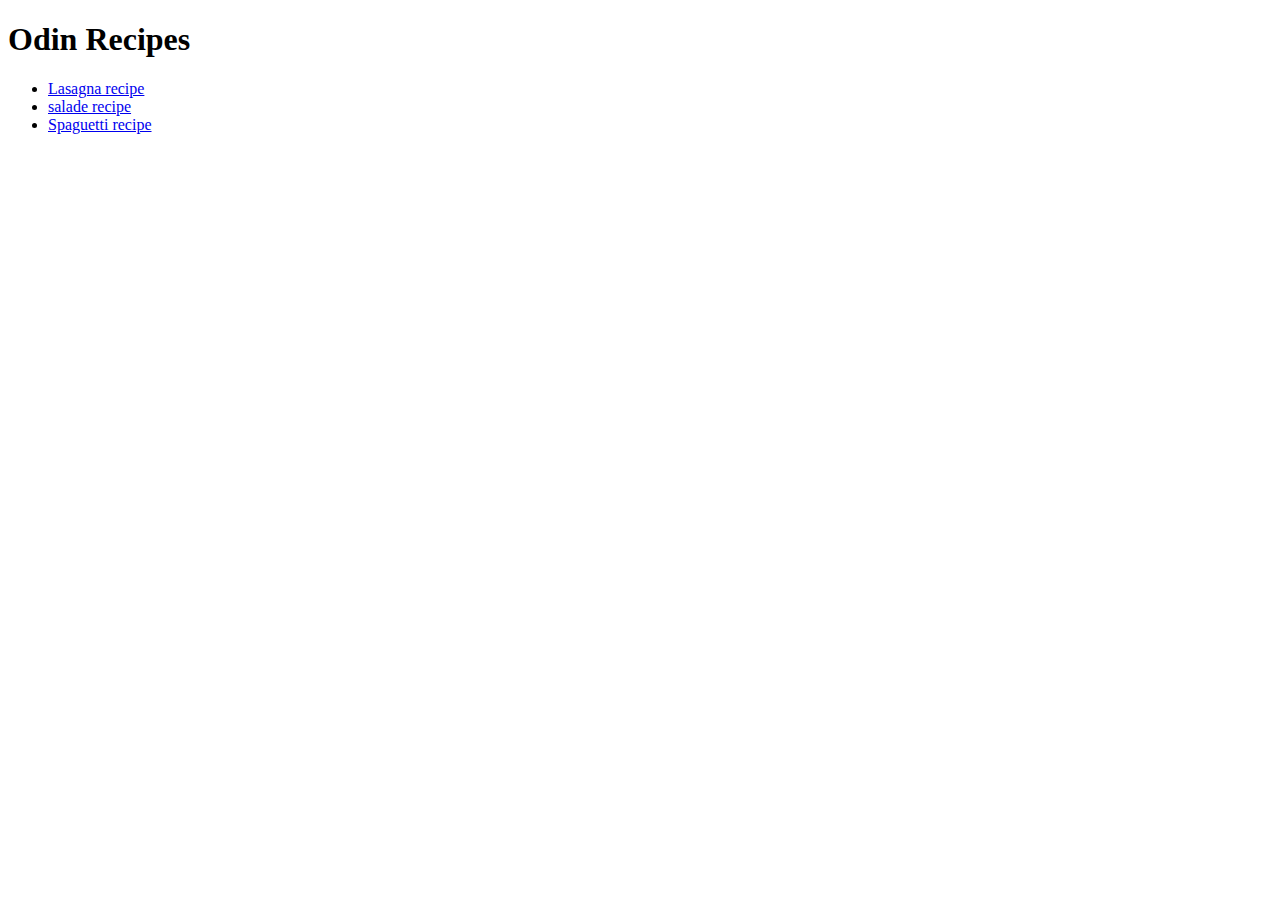
==== index.html @ 856b3382 "odin recipes" ====
<!DOCTYPE html>
<html lang="en">
    <head>
        <meta charset="UTF-8">
        <title>My Odin Recipes</title>
    </head>

    <body>
     <h1>Odin Recipes</h1>
     <ul>
        <li><a href="recipes/lasagna.html">Lasagna recipe</a></li>
        <li><a href="recipes/salade.html">salade recipe</a></li>
        <li><a href="recipes/spaguetti.html">Spaguetti recipe</a></li>
     </ul>
    </body>
</html>
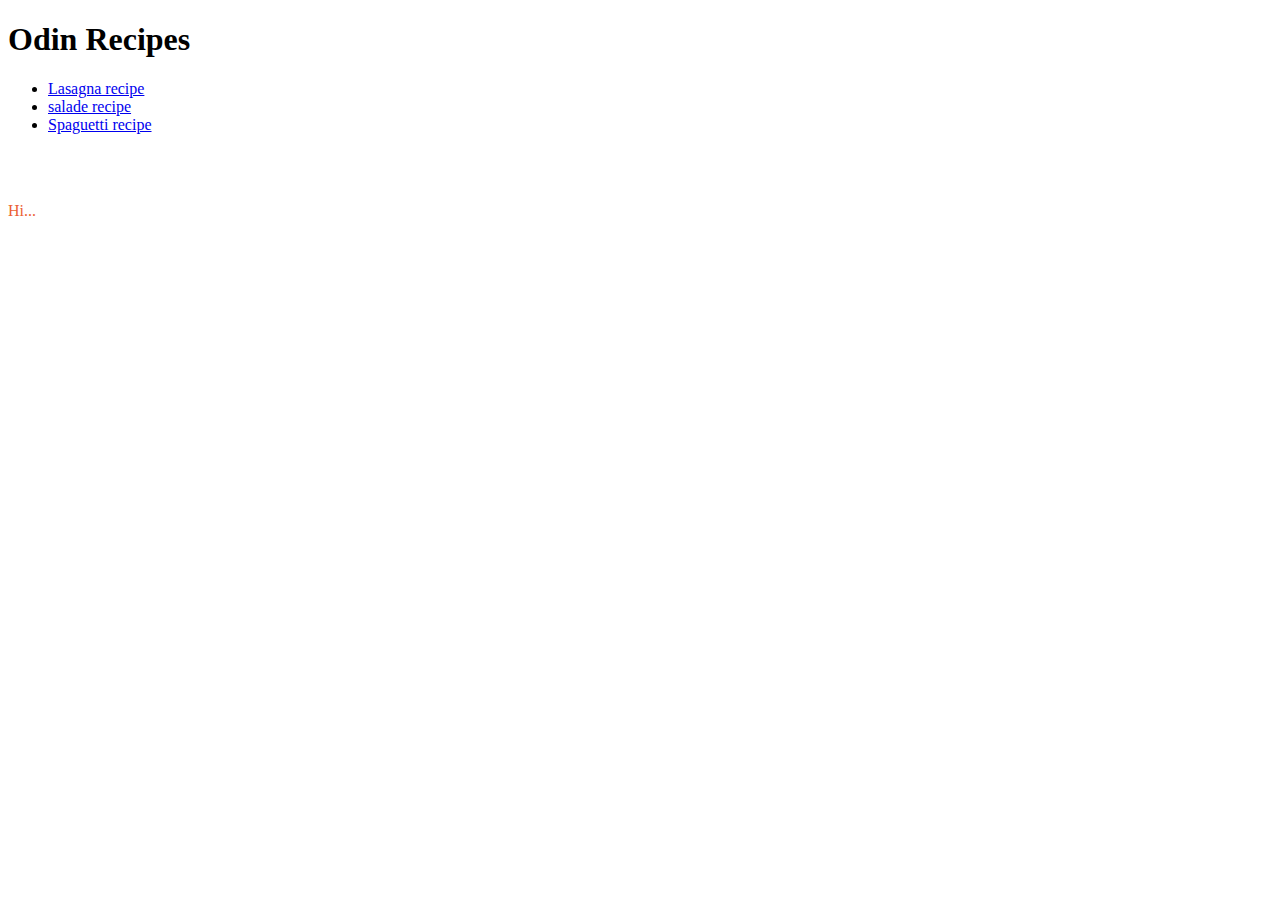
==== commit 221b8911: "css styles" ====
--- a/index.html
+++ b/index.html
@@ -1,7 +1,10 @@
 <!DOCTYPE html>
+
 <html lang="en">
+    
     <head>
         <meta charset="UTF-8">
+        <link rel="stylesheet" href="/css/styles.css">
         <title>My Odin Recipes</title>
     </head>
 
@@ -12,5 +15,10 @@
         <li><a href="recipes/salade.html">salade recipe</a></li>
         <li><a href="recipes/spaguetti.html">Spaguetti recipe</a></li>
      </ul>
+     
+    <div>Hello, World!</div>
+    <div>Hello again!</div>
+    <p>Hi...</p>
+    <div>Okay, bye.</div>
     </body>
 </html>--- a/css/styles.css
+++ b/css/styles.css
@@ -0,0 +1,13 @@
+/* styles.css */
+
+div {
+    color: white;
+}
+p {
+    /* hex example: */
+    color: #1100ff;
+    /* rgb example: */
+    color: rgb(100, 0, 127);
+    /* hsl example: */
+    color: hsl(15, 82%, 56%);
+  }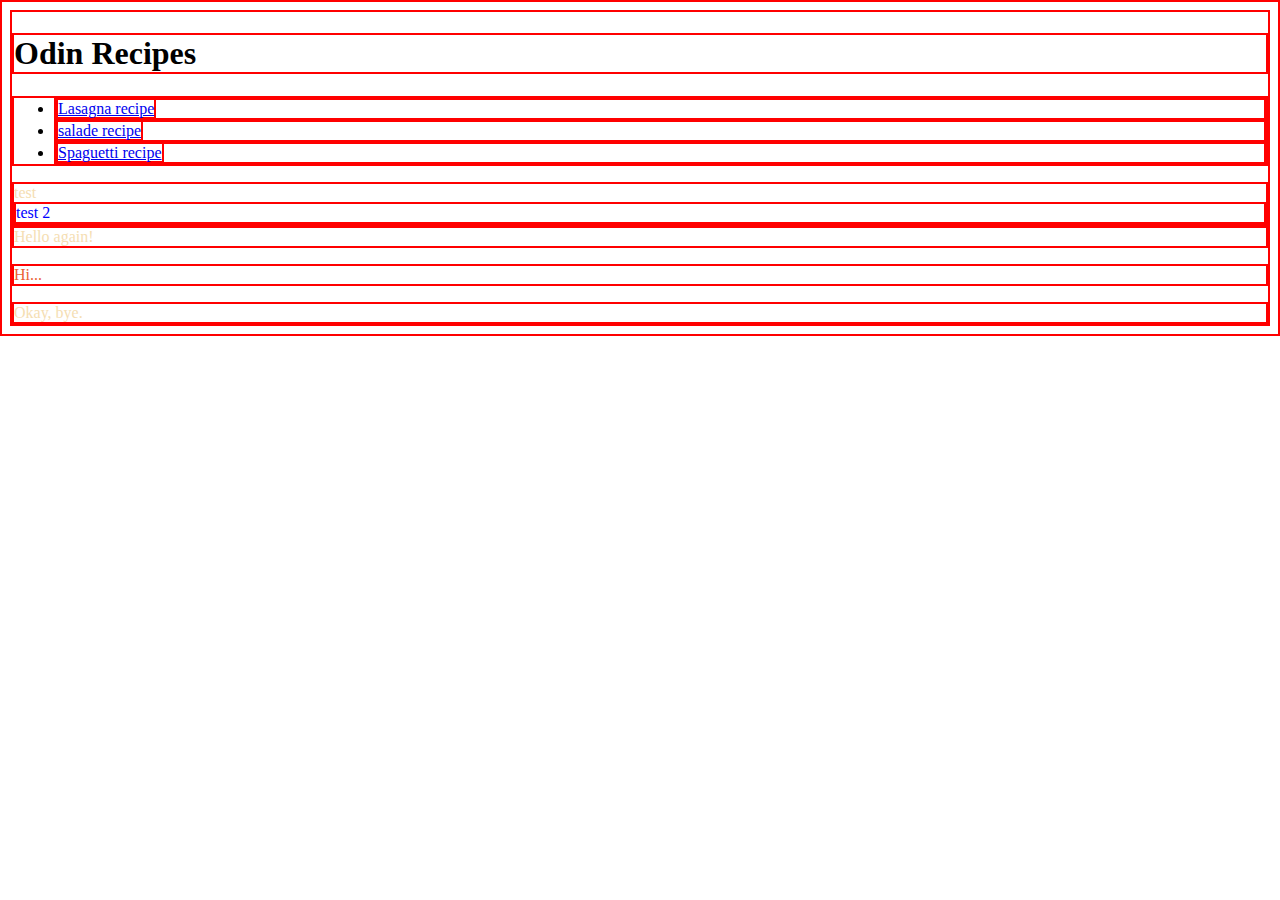
==== commit b94b47f3: "commit last" ====
--- a/index.html
+++ b/index.html
@@ -4,7 +4,7 @@
     
     <head>
         <meta charset="UTF-8">
-        <link rel="stylesheet" href="/css/styles.css">
+        <link rel="stylesheet" href="css/styles.css">
         <title>My Odin Recipes</title>
     </head>
 
@@ -15,8 +15,9 @@
         <li><a href="recipes/salade.html">salade recipe</a></li>
         <li><a href="recipes/spaguetti.html">Spaguetti recipe</a></li>
      </ul>
-     
-    <div>Hello, World!</div>
+     <div class="main">test
+        <div class="list" id="subsection">test 2</div>
+    </div>
     <div>Hello again!</div>
     <p>Hi...</p>
     <div>Okay, bye.</div>
--- a/css/styles.css
+++ b/css/styles.css
@@ -1,7 +1,7 @@
 /* styles.css */
 
 div {
-    color: white;
+    color: wheat;
 }
 p {
     /* hex example: */
@@ -10,4 +10,20 @@
     color: rgb(100, 0, 127);
     /* hsl example: */
     color: hsl(15, 82%, 56%);
+  }
+  img {
+    height: auto;
+    width: 500px;
+  }
+/* rule 1 */
+#subsection {
+    color: blue;
+  }
+  
+  /* rule 2 */
+  .main .list {
+    color: red;
+  }
+  * {
+    border: 2px solid red;
   }